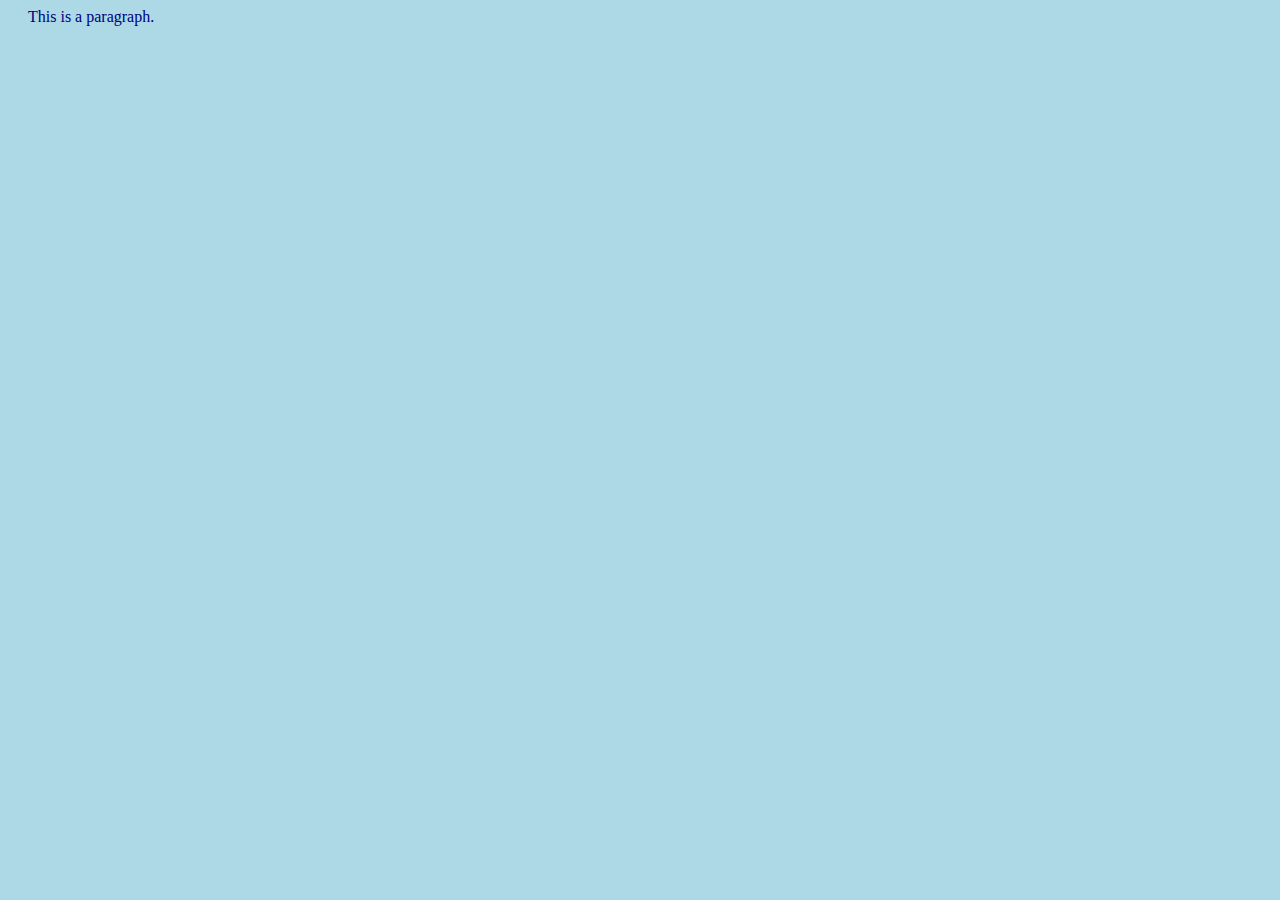
==== index.html @ b942b297 "Add files via upload" ====
<html>
<head>
    <style>
body {
  background-color: linen;
}
</style>
    <link rel="stylesheet" href="mystyle.css">
<title>index </title>
</head>
<body>
    <p>This is a paragraph.</p>
</body>
</html>
---- mystyle.css ----
body {
  background-color: lightblue;
}

p {
  color: navy;
  margin-left: 20px;
}
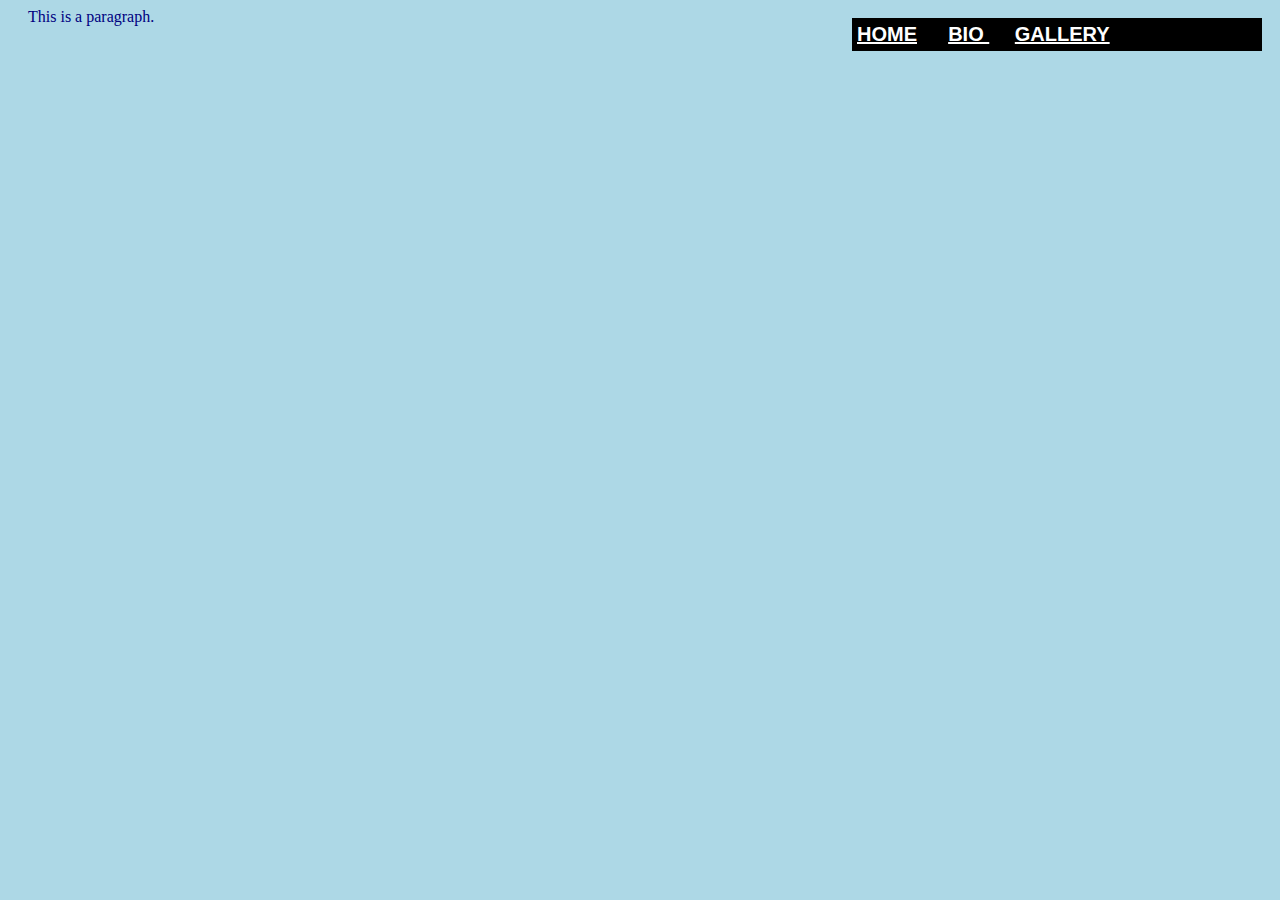
==== commit b7fc3e62: "Add files via upload" ====
--- a/index.html
+++ b/index.html
@@ -1,14 +1,29 @@
 <html>
 <head>
     <style>
-body {
-  background-color: linen;
-}
+        
+h2	{float:	right;
+background-color:	black;
+width:	400px;
+font-family:	arial;
+font-style:	normal;
+font-size:	20px;
+margin:	10px;
+padding:	5px;
+spacing:	20px;}
+a	{color:	white;}
 </style>
+    
     <link rel="stylesheet" href="mystyle.css">
-<title>index </title>
+<title>Yibo Website</title>
+
 </head>
 <body>
+<h2>
+<a	href="index.html">HOME</a>	&emsp;
+<a	href="aboutme.html">BIO	</a>	&emsp;
+<a	href="gallary.html">GALLERY	</a>
+</h2>
     <p>This is a paragraph.</p>
-</body>
-</html>+
+</body>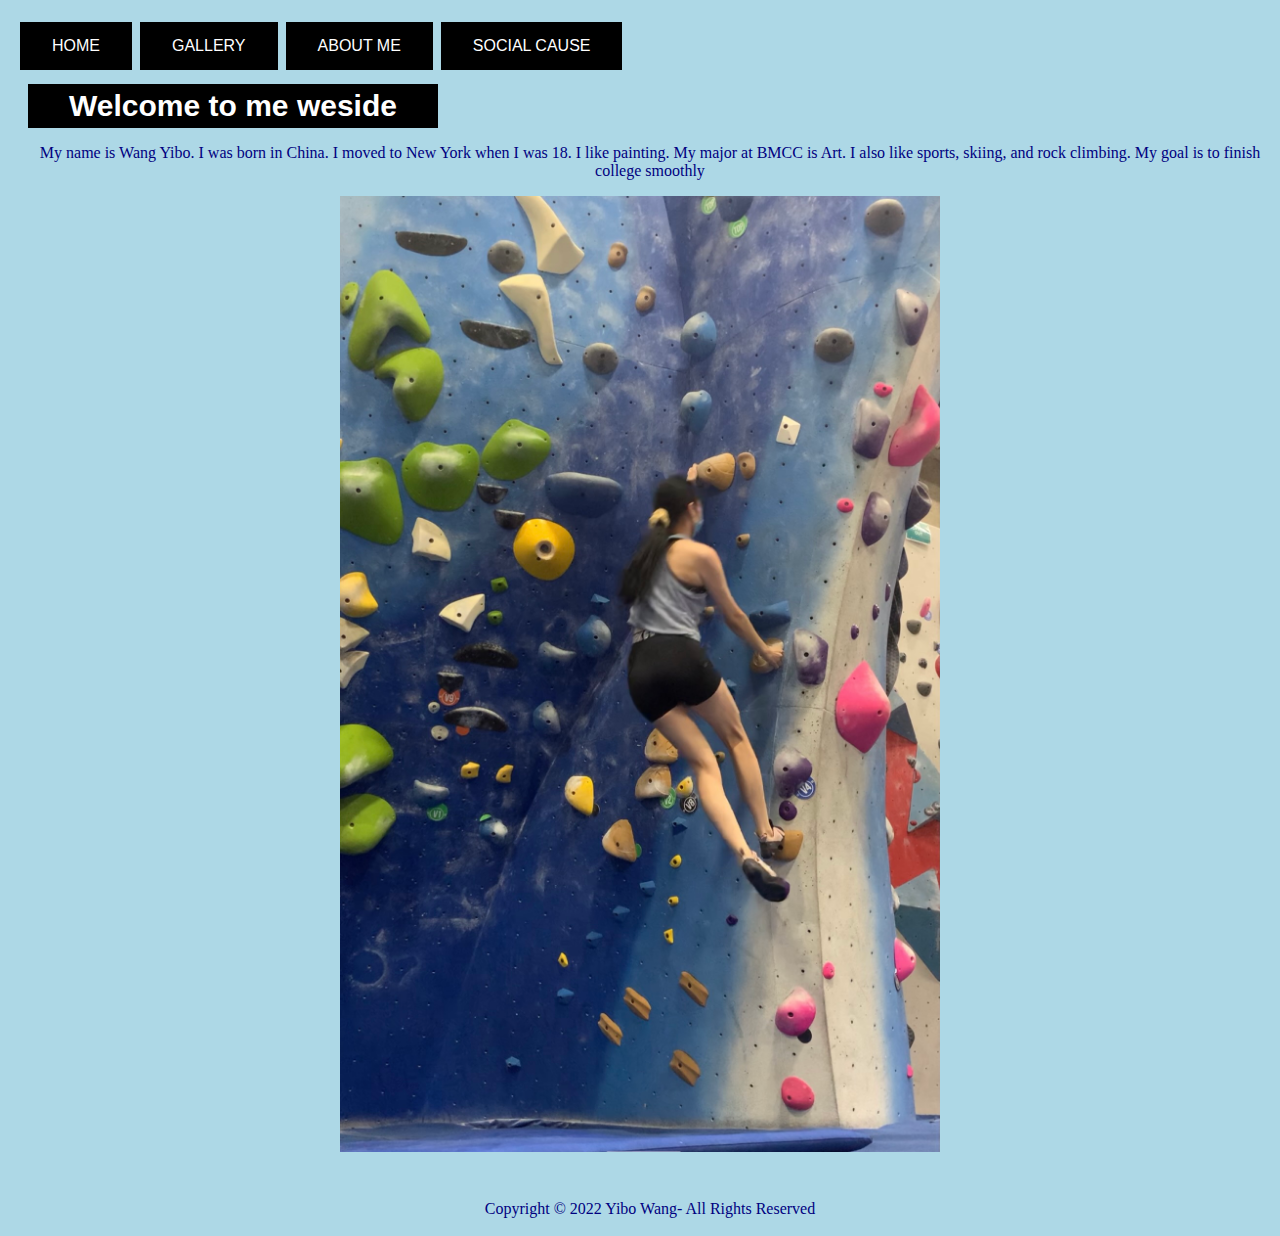
==== commit 7389341f: "Add files via upload" ====
--- a/index.html
+++ b/index.html
@@ -1,29 +1,20 @@
 <html>
 <head>
-    <style>
-        
-h2	{float:	right;
-background-color:	black;
-width:	400px;
-font-family:	arial;
-font-style:	normal;
-font-size:	20px;
-margin:	10px;
-padding:	5px;
-spacing:	20px;}
-a	{color:	white;}
-</style>
+<title>Yibo Website</title>
+  <link rel="stylesheet" href="styles.css">
+</head>
+   
     
-    <link rel="stylesheet" href="mystyle.css">
-<title>Yibo Website</title>
+<body>
+    
+<button class="button"> <a href="index.html">HOME</a></button>
+<button class="button"> <a href="gallery.html">GALLERY</a></button>
+<button class="button"> <a href="aboutme.html">ABOUT ME</a></button>
+<button class="button"> <a href="psa.html">SOCIAL CAUSE</a></button>
 
-</head>
-<body>
-<h2>
-<a	href="index.html">HOME</a>	&emsp;
-<a	href="aboutme.html">BIO	</a>	&emsp;
-<a	href="gallary.html">GALLERY	</a>
-</h2>
-    <p>This is a paragraph.</p>
-
+    <h1>Welcome to me weside</h1>
+    <p>My name is Wang Yibo. I was born in China. I moved to New York when I was 18. I like painting. My major at BMCC is Art. I also like sports, skiing, and rock climbing. My goal is to finish college smoothly </p>
+    
+    <img src="images/Climbing.jpeg" alt="Yibo climbing in the gym" width="800px">
+    <p>Copyright © 2022 Yibo Wang- All Rights Reserved</p>
 </body>--- a/styles.css
+++ b/styles.css
@@ -0,0 +1,61 @@
+body {
+  background-color: lightblue;
+    padding: 10px;
+}
+
+h1	{font-family: arial;
+font-style:	normal;
+font-size:	30px;
+  color: white;  
+background-color: black;
+text-align: center;
+width:	400px;
+margin:	10px;
+padding: 5px;
+}
+
+        
+h2	{
+font-family: arial;
+font-style:	normal;
+font-size:	20px;
+color: white;
+    background-color: black;
+    text-align-last: center;
+width:	400px;
+margin:	10px;
+padding: 5px;
+}
+
+
+p{ display: block;
+    color: navy;
+    text-align: center;
+  margin-left: 20px;
+   }
+
+
+
+.credits{font-size: 12px;
+    color: rgb(200,200,200);}
+
+.button {
+  background-color: black;
+  border: none;
+  color: white;
+  padding: 15px 32px;
+  text-align: center;
+  text-decoration: none;
+  display: inline-block;
+  font-size: 16px;
+  margin: 4px 2px;
+  cursor: pointer;
+}
+a{color: white;
+  text-decoration: none;}
+
+img, iframe, audio {
+    display: block; 
+    width: 600px;
+    margin: 0 auto;
+    padding-bottom: 2em}